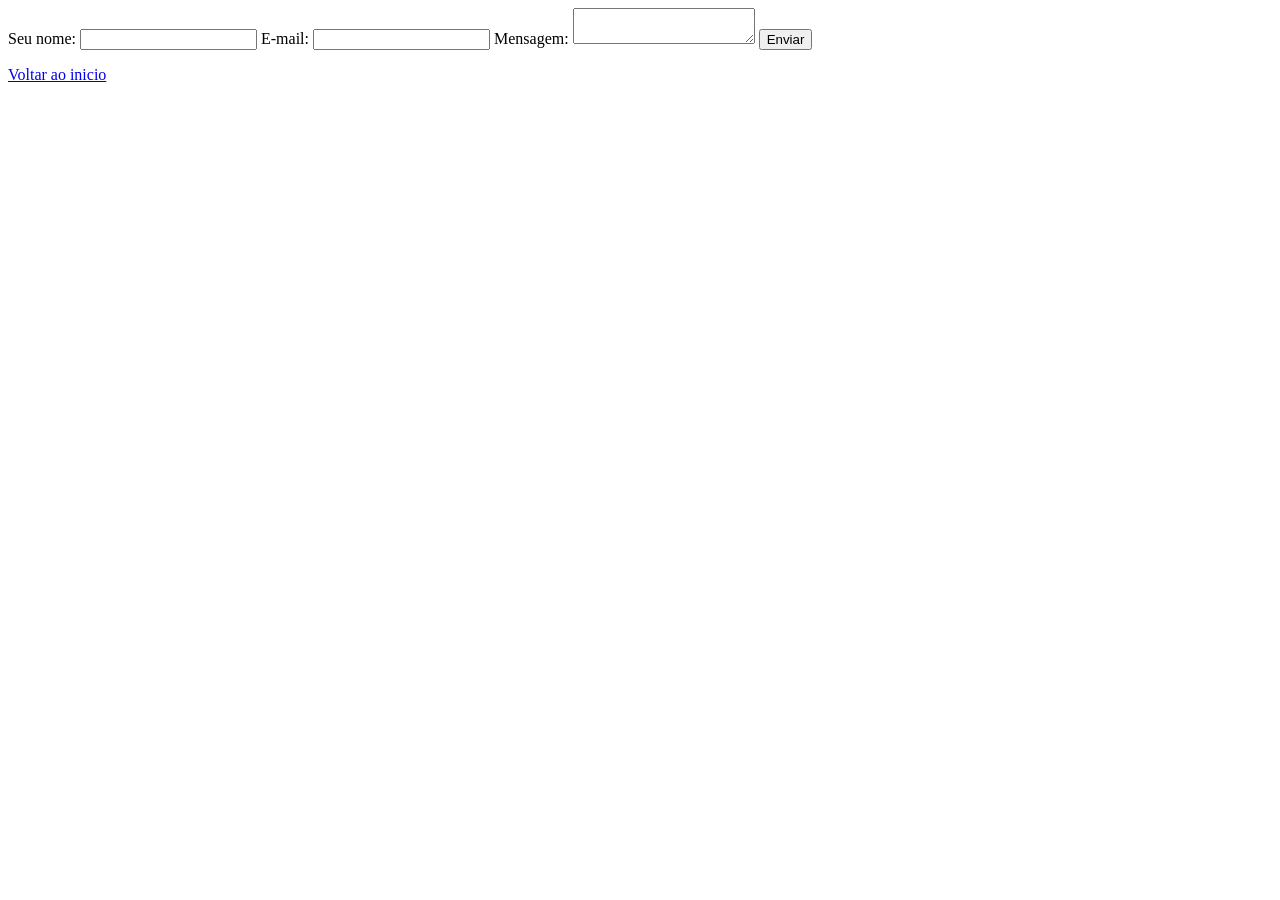
==== formulario.html @ f8990466 "aula6-recebendo_dados_usuario" ====
<!DOCTYPE html>
    <head>
        <meta charset="UTF-8">
        <title>Preencher formulário</title>
    </head>
    <body>
        <main>
            <section>
                <form>
                    <label for="nome">Seu nome:</label>
                    <input type="text" id="nome" name="nome" required>


                    <label for="email">E-mail:</label>
                    <input type="email" id="email" name="email" required>

                    <label for="mensagem">Mensagem:</label>
                    <textarea id="mensagem" name="mensagem" required></textarea>

                    <button type="submit">Enviar</button>
                </form>
            </section>
        </main>
        <footer>
            <p><a href="index.html">Voltar ao inicio</a></p>
        </footer>
    </body>
</html>
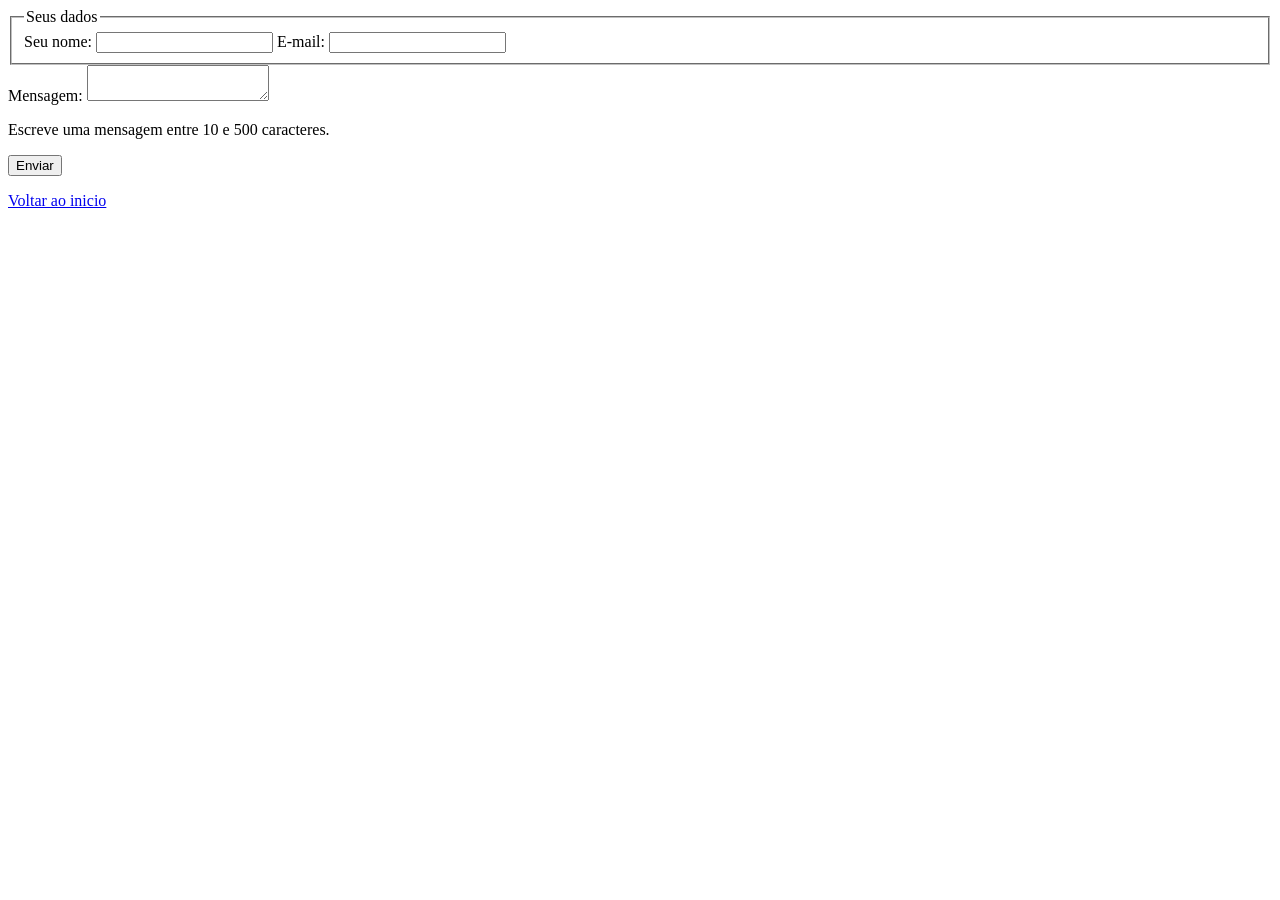
==== commit c443603e: "aula7-validacao_nativa_formularios" ====
--- a/formulario.html
+++ b/formulario.html
@@ -7,16 +7,19 @@
         <main>
             <section>
                 <form>
-                    <label for="nome">Seu nome:</label>
-                    <input type="text" id="nome" name="nome" required>
+                    <fieldset>
+                        <legend>Seus dados</legend>
+                        <label for="nome">Seu nome:</label>
+                        <input type="text" id="nome" name="nome" autocomplet="name" minlength="3" maxlength="60" required>
 
-
-                    <label for="email">E-mail:</label>
-                    <input type="email" id="email" name="email" required>
+                        <label for="email">E-mail:</label>
+                        <input type="email" id="email" name="email" autocomplete="email" required>
+                    </fieldset>
 
                     <label for="mensagem">Mensagem:</label>
-                    <textarea id="mensagem" name="mensagem" required></textarea>
+                    <textarea id="mensagem" name="mensagem" minlength="10" maxlength="500" aria-describedby="ajuda-mensagem" required></textarea>
 
+                    <p id="ajuda-mensagem"> Escreve uma mensagem entre 10 e 500 caracteres. </p>
                     <button type="submit">Enviar</button>
                 </form>
             </section>
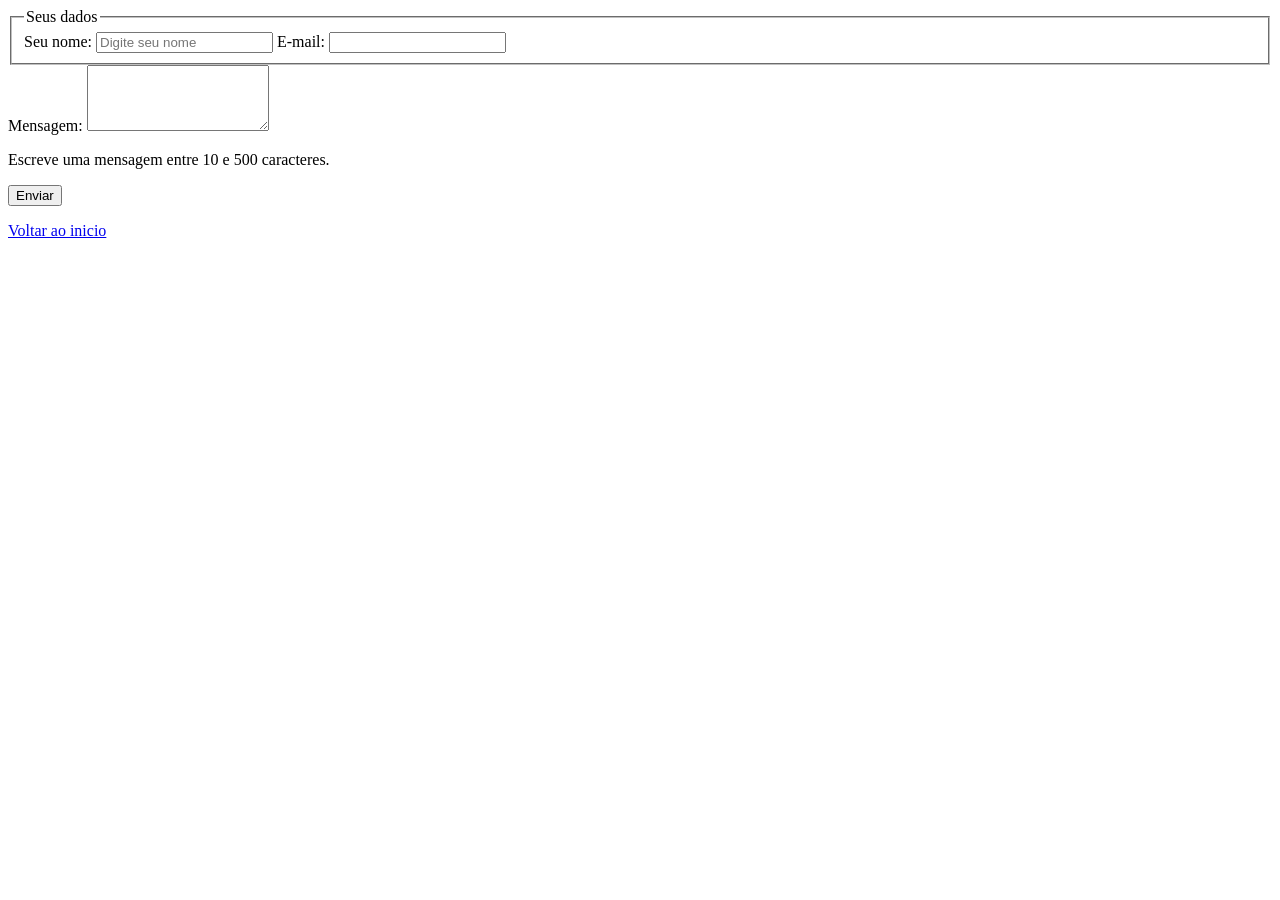
==== commit 2f58dc3f: "aula14_portifolio-responsivo" ====
--- a/formulario.html
+++ b/formulario.html
@@ -6,18 +6,18 @@
     <body>
         <main>
             <section>
-                <form>
+                <form actipon="#" method="POST">
                     <fieldset>
                         <legend>Seus dados</legend>
                         <label for="nome">Seu nome:</label>
-                        <input type="text" id="nome" name="nome" autocomplet="name" minlength="3" maxlength="60" required>
+                        <input type="text" id="nome" name="nome" autocomplet="name" minlength="3" maxlength="60" placeholder="Digite seu nome" required>
 
                         <label for="email">E-mail:</label>
                         <input type="email" id="email" name="email" autocomplete="email" required>
                     </fieldset>
 
                     <label for="mensagem">Mensagem:</label>
-                    <textarea id="mensagem" name="mensagem" minlength="10" maxlength="500" aria-describedby="ajuda-mensagem" required></textarea>
+                    <textarea id="mensagem" name="mensagem" minlength="10" maxlength="500" rows="4" aria-describedby="ajuda-mensagem" required></textarea>
 
                     <p id="ajuda-mensagem"> Escreve uma mensagem entre 10 e 500 caracteres. </p>
                     <button type="submit">Enviar</button>
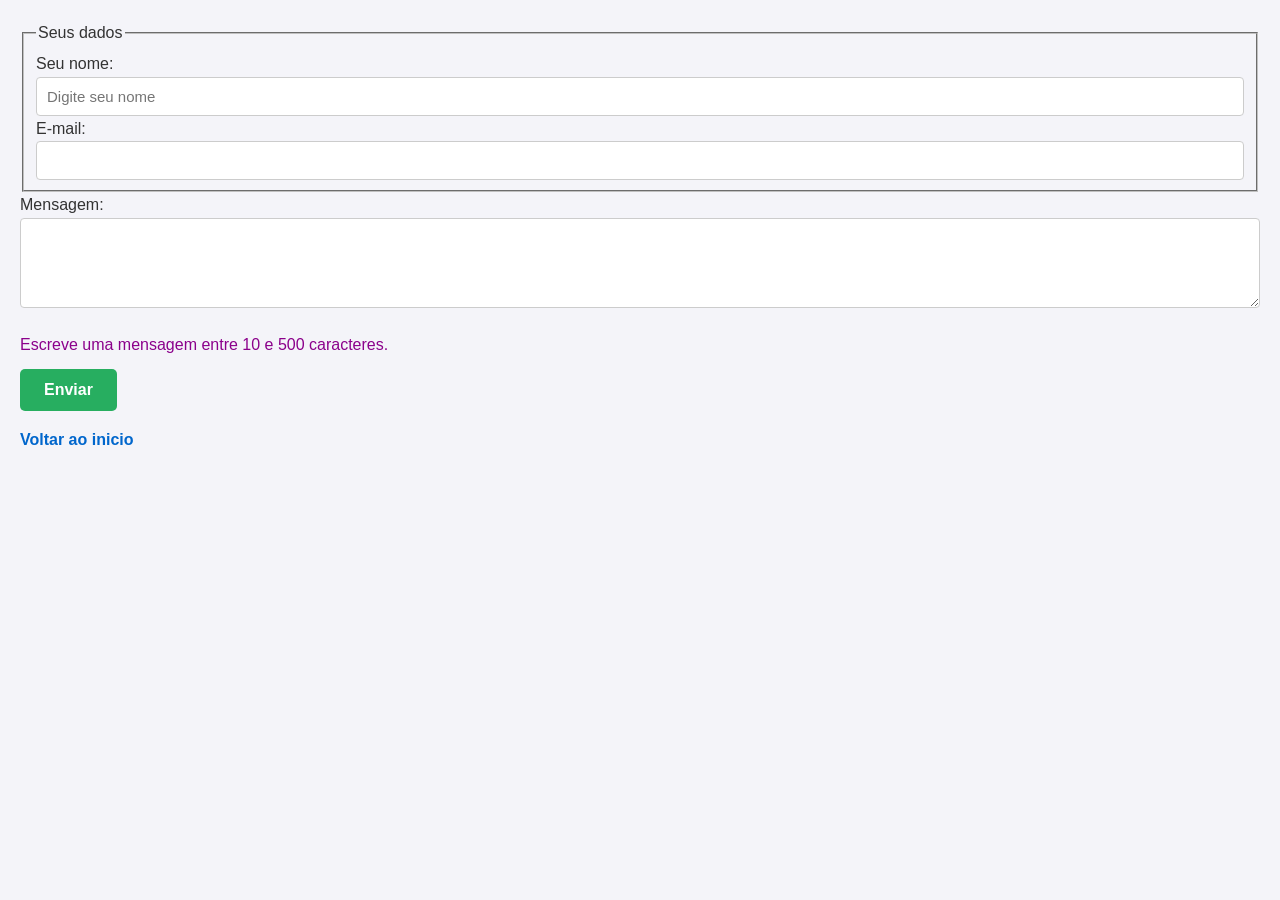
==== commit 7518c609: "aula16_estilizacao de formulario css" ====
--- a/formulario.html
+++ b/formulario.html
@@ -2,6 +2,7 @@
     <head>
         <meta charset="UTF-8">
         <title>Preencher formulário</title>
+        <link rel="stylesheet" href="style.css">
     </head>
     <body>
         <main>
@@ -20,7 +21,7 @@
                     <textarea id="mensagem" name="mensagem" minlength="10" maxlength="500" rows="4" aria-describedby="ajuda-mensagem" required></textarea>
 
                     <p id="ajuda-mensagem"> Escreve uma mensagem entre 10 e 500 caracteres. </p>
-                    <button type="submit">Enviar</button>
+                    <button class="btn-enviar" type="submit">Enviar</button>
                 </form>
             </section>
         </main>
--- a/style.css
+++ b/style.css
@@ -0,0 +1,196 @@
+/* Estilo aplicado à página inteira */
+* {
+    box-sizing: border-box;
+}
+header {
+    display: flex;
+    justify-content: space-between; /* Afasta os itens para as extremidades */
+    align-items: center;
+    background-color: #ffffff;
+    padding: 20px;
+    margin-bottom: 20px;
+    border-radius: 8px;
+}
+header nav ul {
+    display: flex;
+    gap: 15px;        /* Espaçamento entre os links */
+    list-style: none; /* Remove as bolinhas da lista */
+    margin: 0;
+    padding: 0;
+}
+body {
+    font-family: Arial, sans-serif;
+    background-color: #f4f4f9;
+    color: #333333;
+    text-align: left;
+    margin: 20px;
+    line-height: 1.6;
+}
+/* Seletor por tag */
+h1 {
+    color: darkblue;
+    text-align: center;
+}
+h2 {
+    color: red;
+}
+p{
+    font-size: 16px;
+    margin-bottom: 12px;
+    color: darkmagenta;
+}
+/* Seletor por classe */
+.introducao {
+    text-align: center;
+    font-size: 18px;
+}
+.destaque {
+    font-size: 22px;
+    color: green;
+}
+/* Seletor por ID */
+#estudos {
+    background-color: white;
+}
+#rodape-principal {
+    border-top: 2px solid #ccc;
+    display: inline-block;
+    background-color: #27ae60;
+    color: #ffffff;
+    padding: 10px 20 px;
+    border-radius: 5px;
+}
+#rodape-principal a {
+    display: inline-block;
+    background-color: #27ae60;
+    color: #ffffff;
+    padding: 10px 20px;
+    border-radius: 5px;
+    text-decoration: none;
+}
+#rodape-principal:hover {
+    background-color: #1e8449;
+}
+#foto-perfil {
+    border-radius: 10%;
+}
+/*Estilo dos cartões */
+.cartoes {
+    display: flex;      /* Ativa o Flexbox */
+    gap: 24px;          /* Espaço entre cartões */
+    flex-wrap: wrap;    /* Permite novas linhas */
+    justify-content: center;
+}
+.grade {
+    display: grid;
+    grid-template-columns: repeat(3, 1fr); /* Cria três colunas de mesma largura */
+    gap: 24px; /* Espaço entre linhas e colunas */
+}
+.cartao {
+    background-color: #e8f0fe;
+    padding: 8px;
+    border: 2px solid #3366cc;
+    max-width: 500px;
+    width: 500px;
+}
+/*Estilização padrão de links*/
+a {
+    color: #0066cc;
+    text-decoration: none; /* Remove o sublinhado padrão */
+    font-weight: bold;
+}
+/*Estado quando o mouse passa por cima do link*/
+a:hover {
+    color: #004499;
+    text-decoration: underline;
+}
+.secoes-flex {
+    display: flex;
+    gap: 20 px;
+    flex-wrap: wrap;
+}
+.secoes-flex section {
+    flex: 1;
+    min-width: 250px;
+}
+.grid-projetos {
+    display: grid;
+    grid-template-columns: repeat(2 , 1fr);
+    gap: 15px;
+}
+.card-projeto {
+    background-color: #f9f9f9;
+}
+.botao {
+    display: inline-block;
+    padding: 12px 20px;
+    background-color: #3366cc;
+    color: white;
+    text-decoration: none;
+    border-radius: 6px;
+    transition: background-color 0.2s; /* Suaviza a mudança visual */
+}
+.botao:hover { /* Quando o mouse passa sobre o botão*/
+    background-color: #1d408c;
+    color: white
+}
+.bota:focus-visible { /* Quando recebe foco, por exemplo, pelo teclado */
+    outline: 3px solid orange;
+    outline-offset: 4px;
+}
+.botao:active { /* Equanto está sendo pressionado */
+    background-color: #142d61;
+}
+/* Tablets e telas médias */
+@media(max-width: 800px) {
+    .grade {
+        grid-template-columns: repeat(2, 1fr);
+    }
+    .grid-projetos {
+        grid-template-columns: repeat(2, 1fr);
+    }   
+}
+/* Celulares */
+@media(max-width: 500px) {
+    .grade {
+        grid-template-columns: 1fr;
+    }
+    .grid-projetos {
+        grid-template-columns: 1fr;
+    }
+}
+/* Estilo base do campo */
+input[type="text"], input[type="email"], textarea {
+    width: 100%;
+    padding: 10px;
+    border: 1px solid #ccc;
+    border-radius: 4px;
+    font-size: 15px;
+    font-family: inherit;
+    transition: border-color 0.3s, box-shadow 0.3s;
+}
+/*Destaque quando o campo está ativo/focado */
+input[type="text"]:focus,
+input[type="email"]:focus,
+textarea:focus {
+    border-color: #0066cc;
+    outline: none;
+    box-shadow: 0 0 5px rgba(0, 102, 204, 0.3);
+}
+/* Botão de Envio */
+.btn-enviar {
+    display: inline-block;
+    background-color: #27ae60;
+    color: #ffffff;
+    border: none;
+    padding: 12px 24px;
+    font-size: 16px;
+    font-weight: bold;
+    border-radius: 5px;
+    cursor: pointer;
+    transition: background-color 0.3s;
+}
+
+.btn-enviar:hover {
+    background-color: #1e8449;
+}
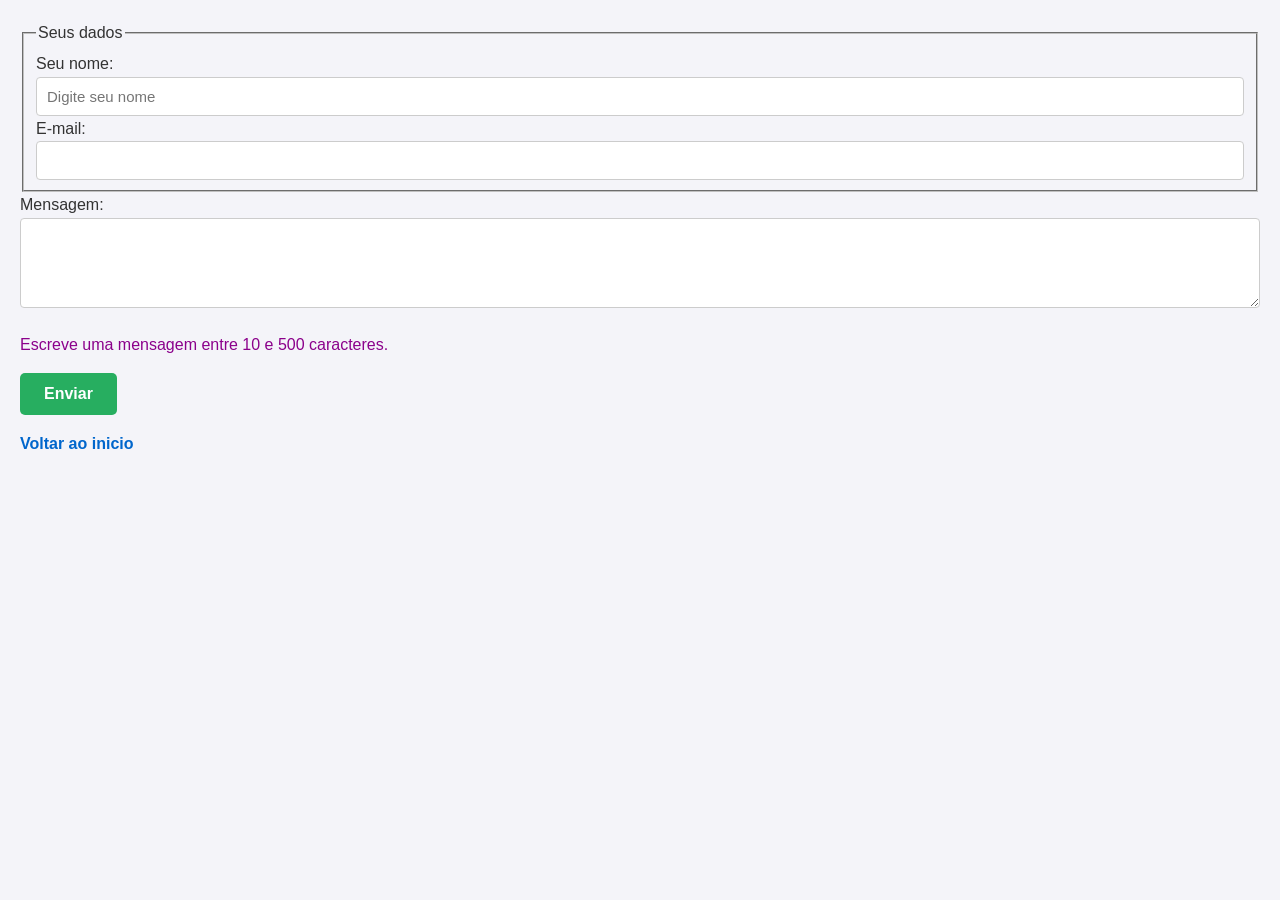
==== commit e0075492: "aula24_validacao_formulario" ====
--- a/formulario.html
+++ b/formulario.html
@@ -21,6 +21,7 @@
                     <textarea id="mensagem" name="mensagem" minlength="10" maxlength="500" rows="4" aria-describedby="ajuda-mensagem" required></textarea>
 
                     <p id="ajuda-mensagem"> Escreve uma mensagem entre 10 e 500 caracteres. </p>
+                    <p id="mensagem-resultado"></p>
                     <button class="btn-enviar" type="submit">Enviar</button>
                 </form>
             </section>
@@ -28,5 +29,6 @@
         <footer>
             <p><a href="index.html">Voltar ao inicio</a></p>
         </footer>
+        <script src="formulario_script.js"></script>
     </body>
 </html>
--- a/style.css
+++ b/style.css
@@ -194,3 +194,23 @@
 .btn-enviar:hover {
     background-color: #1e8449;
 }
+
+.card-destaque {
+    border: 2px solid #27ae60;
+    background-color: #eadaf1;
+}
+
+body.mode-escuro {
+    background-color: #1a1a1a;
+    color: #ffffff;
+}
+
+body.modo-escuro section {
+    background-color: #2a2a2a;
+    border-color: #444444;
+    color: #ffffff;
+}
+
+body.modo-escuro h2, body.modo-escuro h3 {
+    color: #4caf50;
+}
